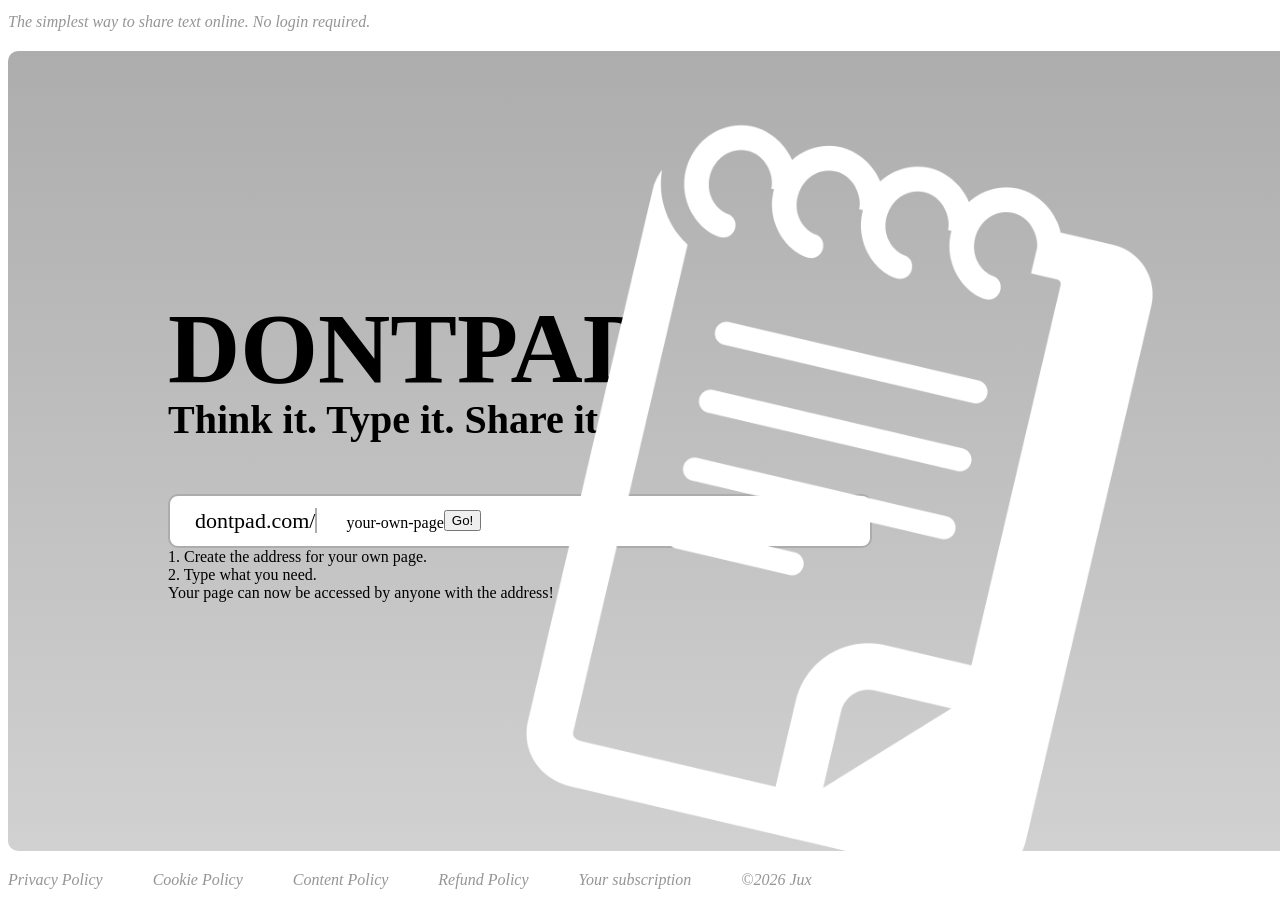
==== Lab1/index.html @ 49285965 "Added lab folders, started lab1" ====
<!DOCTYPE html>
<html lang="en">
<head>
    <meta charset="UTF-8">
    <meta name="viewport" content="width=device-width, initial-scale=1.0">
    <title>Dontpad 2.0</title>
    <link rel="stylesheet" href="indexStyle.css">
</head>
<body>
    
    <header>
        <a id="headerMotto">The simplest way to share text online. No login required.</a>
    </header>

    <main>
        <section class="mainBody">
            <div class="textBody">
                <h1 id="mainTitle">DONTPAD</h1>
                <h2 id="mainSubtitle">Think it. Type it. Share it.</h2><br>

                <div class="pageCreate">
                    <div class="createText">
                        <a id="preText">dontpad.com/</a>
                        <a id="editableText">your-own-page</a>
                    </div>
                    <button id="redirectButton">Go!</button>
                </div>

                <div class="instructionText">
                    <a>1. Create the address for your own page.</a> <br>
                    <a>2. Type what you need.</a> <br>
                    <a>Your page can now be accessed by anyone with the address!</a>
                </div>
            </div>
            <img id="heroImage" src="notepad.png">
        </section>
    </main>

    <footer>
        <a>Privacy Policy</a>
        <a>Cookie Policy </a>
        <a>Content Policy</a>
        <a>Refund Policy</a>
        <a>Your subscription</a>
        <a id="copyright">©2026 Jux</a>
    </footer>

</body>
</html>
---- Lab1/indexStyle.css ----
#headerMotto{
    display:flex;
    align-self: center;
    justify-self: center;

    font-style: italic;
    color: #959595;

    margin-top:1%;
}

.mainBody{
    display: block;
    background: linear-gradient(to top, #d1d1d1, #adadad);
    width: 1600px;
    height:800px;
    border-radius: 10px;

    align-self: center;
    justify-self: center;

    margin-top:20px;
}

#heroImage{
    position: fixed;
    bottom:0;
    right:0;

    height:99.5%;

    transform: translateY(4.5%);
    margin-right: -1%;
}

footer{
    display:flex;
    align-self: center;
    justify-self: center;

    font-style: italic;
    color: #959595;
    gap: 50px;
    margin-top: 20px;
}

.textBody{
    display: flex;
    flex-direction: column;
    justify-content: center;
    align-content: flex-start;

    margin-left:10%;
}

.textBody{
    display: flex;
    justify-content: center;
    align-self: center;
    
    padding-top: 15%;
}

#mainTitle{
    margin:0;
    font-size: 100px;
}

#mainSubtitle{
    margin-top:-10px;
    font-size: 40px;
}

.pageCreate{
    display: flex;
    align-items: center;
    background-color: #FFFFFF;
    border-radius: 10px;

    width:700px;
    height:50px;
    border: solid 2px #acacac;
}

#preText{
    margin-left:25px;
    font-size:22px;
    margin-right:25px;

    border-right: solid 2px #acacac;
}

#editableText{
}
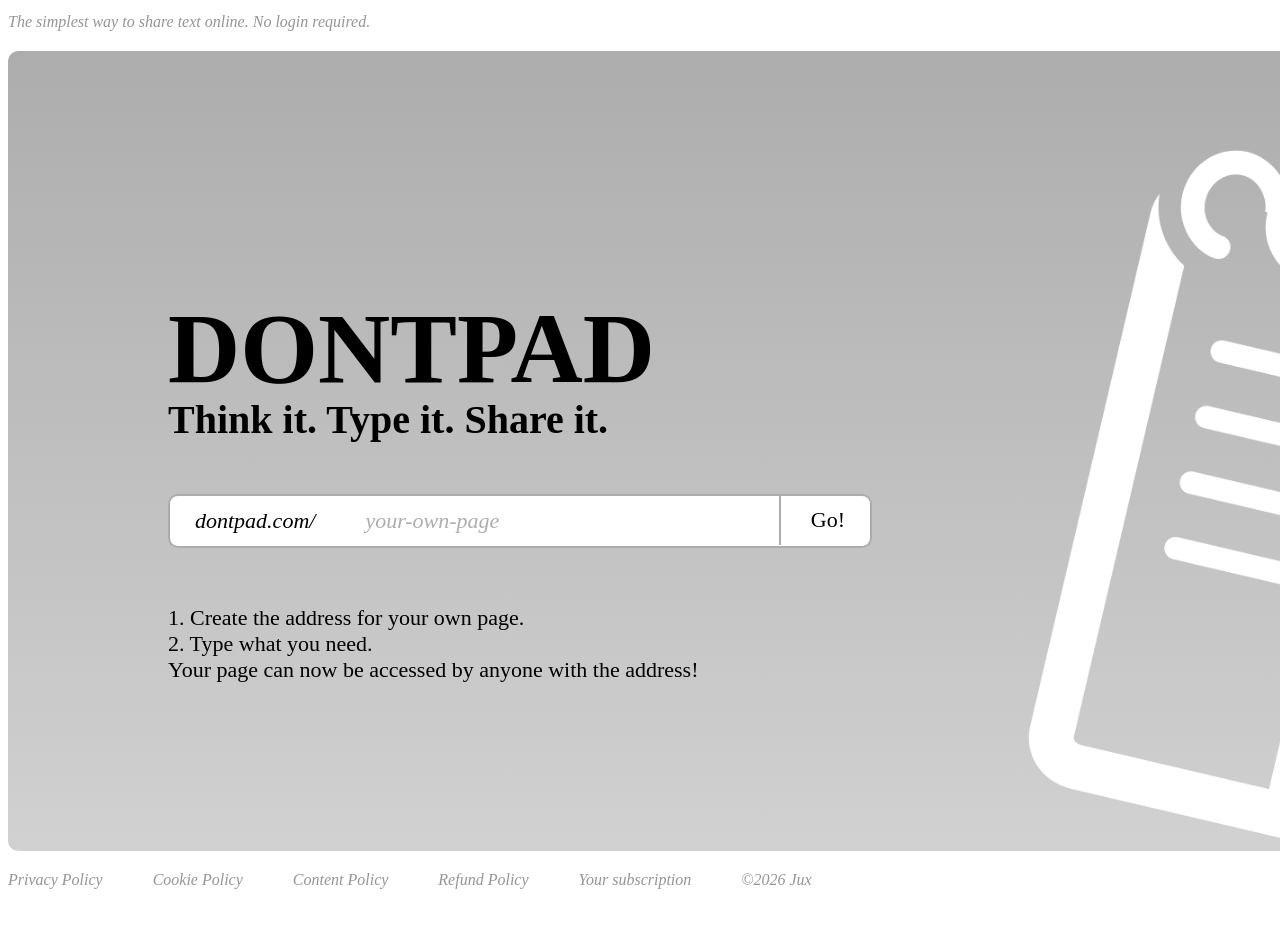
==== commit d349243f: "Finished basic CSS. Created a base for a script." ====
--- a/Lab1/index.html
+++ b/Lab1/index.html
@@ -22,8 +22,8 @@
                     <div class="createText">
                         <a id="preText">dontpad.com/</a>
                         <a id="editableText">your-own-page</a>
+                        <button id="redirectButton">Go!</button>
                     </div>
-                    <button id="redirectButton">Go!</button>
                 </div>
 
                 <div class="instructionText">
@@ -44,6 +44,6 @@
         <a>Your subscription</a>
         <a id="copyright">©2026 Jux</a>
     </footer>
-
+<script src="indexScript.js"></script>
 </body>
 </html>
--- a/Lab1/indexStyle.css
+++ b/Lab1/indexStyle.css
@@ -15,6 +15,7 @@
     width: 1600px;
     height:800px;
     border-radius: 10px;
+    position: relative;
 
     align-self: center;
     justify-self: center;
@@ -23,14 +24,14 @@
 }
 
 #heroImage{
-    position: fixed;
+    position: absolute;
     bottom:0;
     right:0;
 
-    height:99.5%;
+    height:108%;
 
-    transform: translateY(4.5%);
-    margin-right: -1%;
+    transform: translateY(10%);
+    margin-right: -10%;
 }
 
 footer{
@@ -82,13 +83,50 @@
     border: solid 2px #acacac;
 }
 
-#preText{
+.createText{
+    font-size:22px;
+    font-style: italic;
+    display: flex;
+    position: relative;
+    width: 700px;
+}
+
+.createText a{
     margin-left:25px;
-    font-size:22px;
     margin-right:25px;
-
-    border-right: solid 2px #acacac;
 }
 
 #editableText{
+    color:#adadad;
 }
+
+#redirectButton{
+    border: none;
+    font-size: 22px;
+    font-family: 'Times New Roman', Times, serif;
+    background: none;
+
+    position: absolute;
+    right: 0;
+    padding-right: 25px;
+    margin-top: -12.5px;
+    padding-left: 30px;
+
+    border-left: solid 2px #acacac;
+
+    height: 50px;
+    z-index: 1;
+}
+
+#redirectButton:hover{
+    background-color: #e3e3e379;
+    cursor: pointer;
+
+    overflow: hidden;
+    border-radius: 0 10px 10px 0;
+}
+
+.instructionText{
+    padding-top:4%;
+    font-size: 22px;
+}
